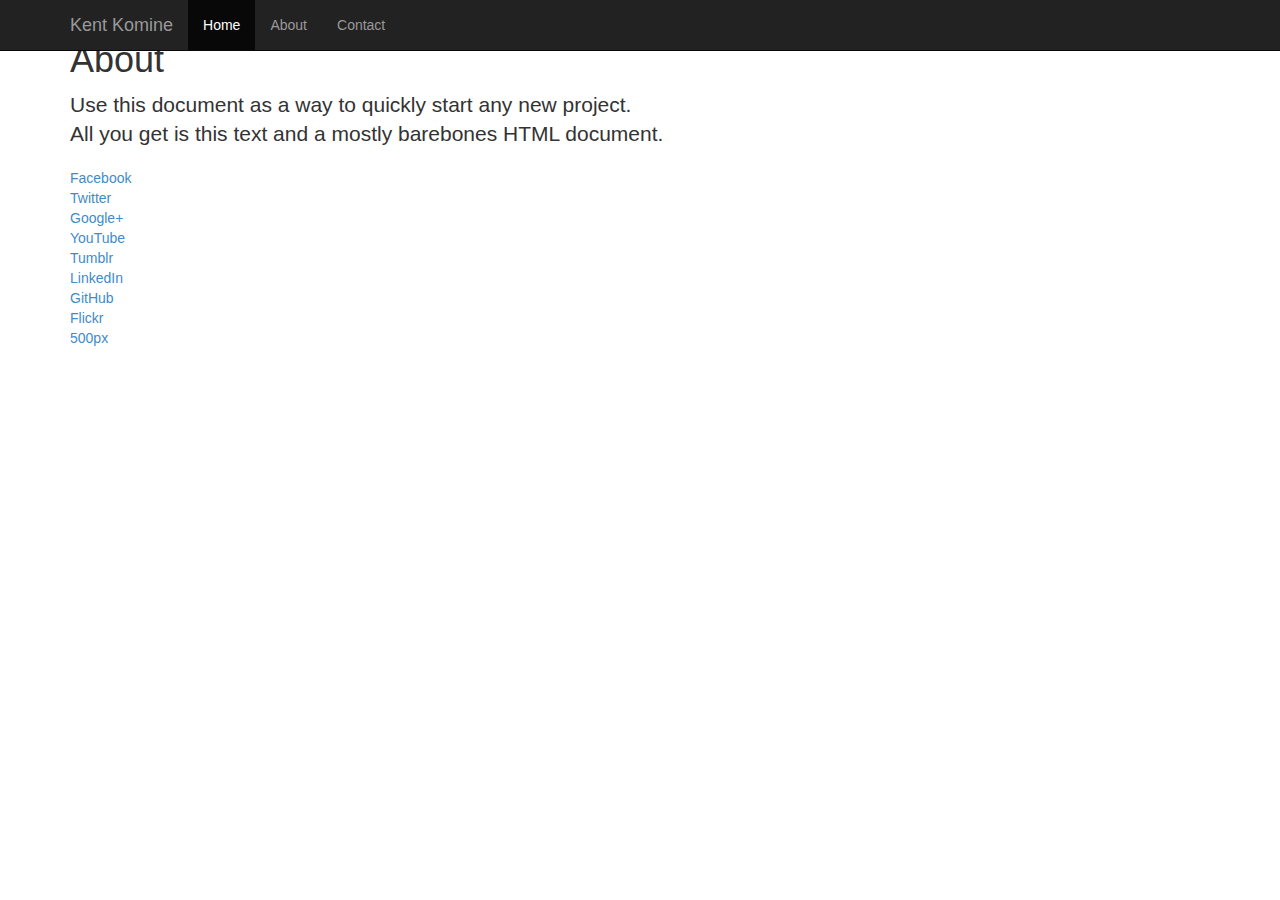
==== about.html @ c2b6abea "Added About and Contact pages" ====
<!DOCTYPE html>
<html lang="en">
  <head>
    <meta charset="utf-8">
    <meta http-equiv="X-UA-Compatible" content="IE=edge">
    <meta name="viewport" content="width=device-width, initial-scale=1">
    <meta name="description" content="">
    <meta name="author" content="">
    <link rel="shortcut icon" href="../../assets/ico/favicon.ico">

    <title>Starter Template for Bootstrap</title>

    <!-- Bootstrap core CSS -->
    <link href="css/bootstrap.min.css" rel="stylesheet">

    <!-- Custom styles for this template -->
    <link href="starter-template.css" rel="stylesheet">

    <!-- Just for debugging purposes. Don't actually copy this line! -->
    <!--[if lt IE 9]><script src="../../assets/js/ie8-responsive-file-warning.js"></script><![endif]-->

    <!-- HTML5 shim and Respond.js IE8 support of HTML5 elements and media queries -->
    <!--[if lt IE 9]>
      <script src="https://oss.maxcdn.com/libs/html5shiv/3.7.0/html5shiv.js"></script>
      <script src="https://oss.maxcdn.com/libs/respond.js/1.4.2/respond.min.js"></script>
    <![endif]-->
  </head>

  <body>

    <div class="navbar navbar-inverse navbar-fixed-top" role="navigation">
      <div class="container">
        <div class="navbar-header">
          <button type="button" class="navbar-toggle" data-toggle="collapse" data-target=".navbar-collapse">
            <span class="sr-only">Toggle navigation</span>
            <span class="icon-bar"></span>
            <span class="icon-bar"></span>
            <span class="icon-bar"></span>
          </button>
          <a class="navbar-brand" href="#">Kent Komine</a>
        </div>
        <div class="collapse navbar-collapse">
          <ul class="nav navbar-nav">
            <li class="active"><a href="#">Home</a></li>
            <li><a href="#about">About</a></li>
            <li><a href="#contact">Contact</a></li>
          </ul>
        </div><!--/.nav-collapse -->
      </div>
    </div>

    <div class="container">

      <div class="starter-template"><br>
        <h1>About</h1>
        <p class="lead">Use this document as a way to quickly start any new project.<br> All you get is this text and a mostly barebones HTML document.</p>
       	<a href="https://www.facebook.com/kent.komine">Facebook</a><br>
       	<a href="https://twitter.com/kentkomine">Twitter</a><br>
       	<a href="https://plus.google.com/+KentKomine/">Google+</a><br>
       	<a href="https://www.youtube.com/user/iKentochan/">YouTube</a><br>
       	<a href="http://kentkomine.tumblr.com/">Tumblr</a><br>
       	<a href="http://www.linkedin.com/in/kentkomine">LinkedIn</a><br>
       	<a href="https://github.com/kentkomine">GitHub</a><br>
       	<a href="http://www.flickr.com/photos/kent-komine/">Flickr</a><br>
       	<a href="http://500px.com/kentkomine">500px</a><br>
      </div>

    </div><!-- /.container -->


    <!-- Bootstrap core JavaScript
    ================================================== -->
    <!-- Placed at the end of the document so the pages load faster -->
    <script src="https://ajax.googleapis.com/ajax/libs/jquery/1.11.0/jquery.min.js"></script>
    <script src="../../dist/js/bootstrap.min.js"></script>
  </body>
</html>
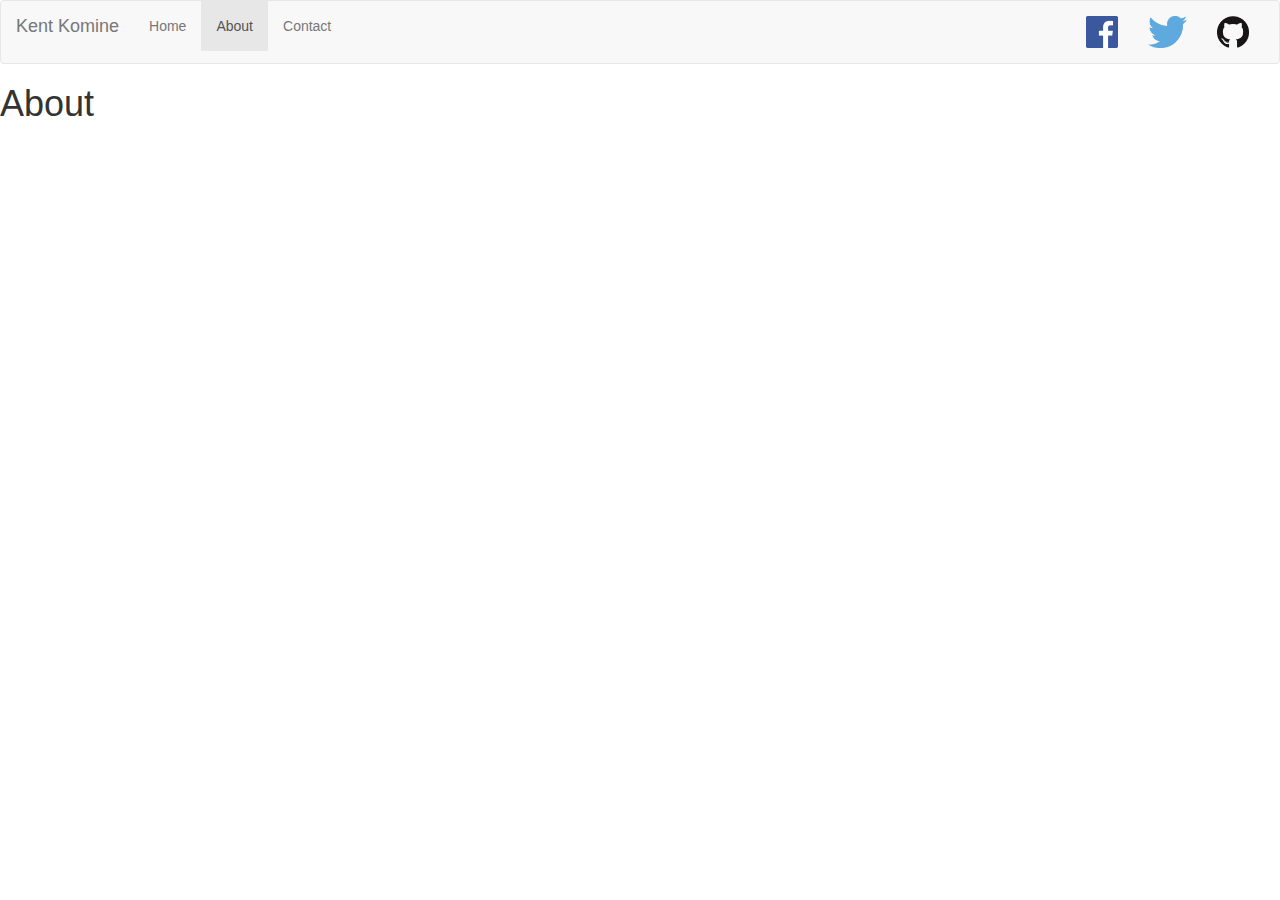
==== commit b0d51309: "Added a few files here and there" ====
--- a/about.html
+++ b/about.html
@@ -1,77 +1,54 @@
 <!DOCTYPE html>
 <html lang="en">
-  <head>
-    <meta charset="utf-8">
-    <meta http-equiv="X-UA-Compatible" content="IE=edge">
-    <meta name="viewport" content="width=device-width, initial-scale=1">
-    <meta name="description" content="">
-    <meta name="author" content="">
-    <link rel="shortcut icon" href="../../assets/ico/favicon.ico">
+	<head>
+    	<meta charset="utf-8">
+    	<meta http-equiv="X-UA-Compatible" content="IE=edge">
+    	<meta name="viewport" content="width=device-width, initial-scale=1">
+    	<title>Kent Komine</title>
 
-    <title>Starter Template for Bootstrap</title>
-
-    <!-- Bootstrap core CSS -->
-    <link href="css/bootstrap.min.css" rel="stylesheet">
-
-    <!-- Custom styles for this template -->
-    <link href="starter-template.css" rel="stylesheet">
-
-    <!-- Just for debugging purposes. Don't actually copy this line! -->
-    <!--[if lt IE 9]><script src="../../assets/js/ie8-responsive-file-warning.js"></script><![endif]-->
-
-    <!-- HTML5 shim and Respond.js IE8 support of HTML5 elements and media queries -->
-    <!--[if lt IE 9]>
-      <script src="https://oss.maxcdn.com/libs/html5shiv/3.7.0/html5shiv.js"></script>
-      <script src="https://oss.maxcdn.com/libs/respond.js/1.4.2/respond.min.js"></script>
-    <![endif]-->
-  </head>
-
-  <body>
-
-    <div class="navbar navbar-inverse navbar-fixed-top" role="navigation">
-      <div class="container">
-        <div class="navbar-header">
-          <button type="button" class="navbar-toggle" data-toggle="collapse" data-target=".navbar-collapse">
-            <span class="sr-only">Toggle navigation</span>
-            <span class="icon-bar"></span>
-            <span class="icon-bar"></span>
-            <span class="icon-bar"></span>
-          </button>
-          <a class="navbar-brand" href="#">Kent Komine</a>
-        </div>
-        <div class="collapse navbar-collapse">
-          <ul class="nav navbar-nav">
-            <li class="active"><a href="#">Home</a></li>
-            <li><a href="#about">About</a></li>
-            <li><a href="#contact">Contact</a></li>
-          </ul>
-        </div><!--/.nav-collapse -->
-      </div>
+    	<!-- Bootstrap -->
+    	<link href="css/bootstrap.min.css" rel="stylesheet">
+    
+  	</head>
+    
+  	<body>
+    	<nav class="navbar navbar-default" role="navigation">
+        <div class="container-fluid">
+	    <div class="navbar-header">
+      	<button type="button" class="navbar-toggle" data-toggle="collapse" data-target="#bs-example-navbar-collapse-1">
+        <span class="sr-only">Toggle navigation</span>
+        <span class="icon-bar"></span>
+        <span class="icon-bar"></span>
+        <span class="icon-bar"></span>
+      </button>
+      <a class="navbar-brand" href="cover.html">Kent Komine</a>
     </div>
 
-    <div class="container">
-
-      <div class="starter-template"><br>
-        <h1>About</h1>
-        <p class="lead">Use this document as a way to quickly start any new project.<br> All you get is this text and a mostly barebones HTML document.</p>
-       	<a href="https://www.facebook.com/kent.komine">Facebook</a><br>
-       	<a href="https://twitter.com/kentkomine">Twitter</a><br>
-       	<a href="https://plus.google.com/+KentKomine/">Google+</a><br>
-       	<a href="https://www.youtube.com/user/iKentochan/">YouTube</a><br>
-       	<a href="http://kentkomine.tumblr.com/">Tumblr</a><br>
-       	<a href="http://www.linkedin.com/in/kentkomine">LinkedIn</a><br>
-       	<a href="https://github.com/kentkomine">GitHub</a><br>
-       	<a href="http://www.flickr.com/photos/kent-komine/">Flickr</a><br>
-       	<a href="http://500px.com/kentkomine">500px</a><br>
-      </div>
-
-    </div><!-- /.container -->
-
-
-    <!-- Bootstrap core JavaScript
-    ================================================== -->
-    <!-- Placed at the end of the document so the pages load faster -->
-    <script src="https://ajax.googleapis.com/ajax/libs/jquery/1.11.0/jquery.min.js"></script>
-    <script src="../../dist/js/bootstrap.min.js"></script>
-  </body>
-</html>
+    <!-- Collect the nav links, forms, and other content for toggling -->
+    <div class="collapse navbar-collapse" id="bs-example-navbar-collapse-1">
+      <ul class="nav navbar-nav">
+        <li><a href="index.html">Home</a></li>
+        <li class="active"><a href="#">About</a></li>
+        <li><a href="contact.html">Contact</a></li>
+      </ul>
+      <ul class="nav navbar-nav navbar-right"> 
+        <li><a target="_blank" href="https://www.facebook.com/kent.komine">
+			<img src="img/facebook_logo.png" alt="Facebook" height="32">
+		</a></li>
+       <li><a target="_blank" href="https://twitter.com/kentkomine">
+			<img src="img/twitter_logo.png" alt="Twitter" height="32">
+		</a></li>
+       <li><a target="_blank" href="https://github.com/kentkomine">
+			<img src="img/github_logo.png" alt="GitHub" height="32">
+		</a></li>
+      </ul>
+    </div>
+  </div>
+</nav>
+    	<h1>About</h1>
+	
+    	
+    	<script src="https://ajax.googleapis.com/ajax/libs/jquery/1.11.0/jquery.min.js"></script>
+    	<script src="js/bootstrap.min.js"></script>
+  	</body>
+</html>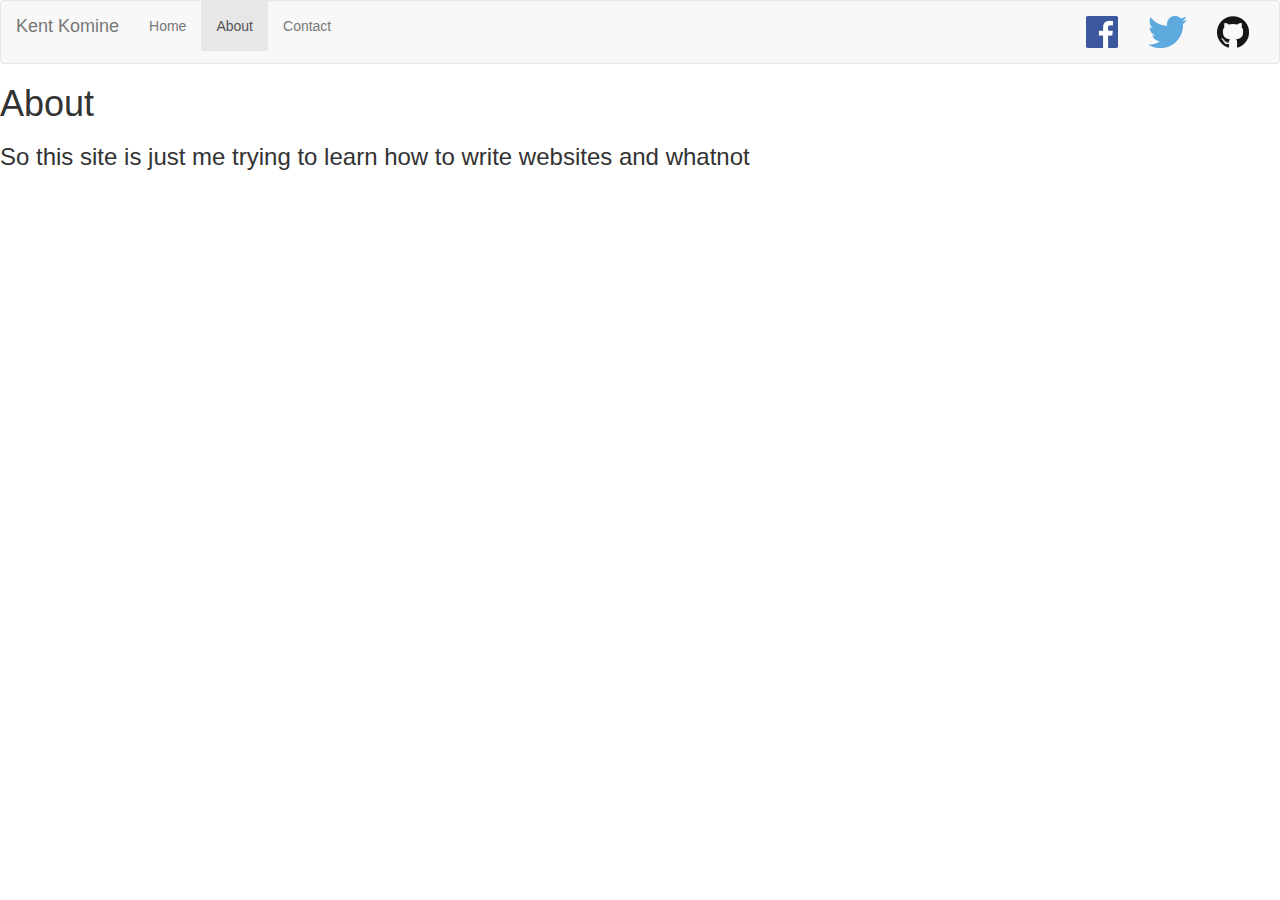
==== commit f86dbcce: "Fixed file names as needed" ====
--- a/about.html
+++ b/about.html
@@ -21,13 +21,13 @@
         <span class="icon-bar"></span>
         <span class="icon-bar"></span>
       </button>
-      <a class="navbar-brand" href="cover.html">Kent Komine</a>
+      <a class="navbar-brand" href="index.html">Kent Komine</a>
     </div>
 
     <!-- Collect the nav links, forms, and other content for toggling -->
     <div class="collapse navbar-collapse" id="bs-example-navbar-collapse-1">
       <ul class="nav navbar-nav">
-        <li><a href="index.html">Home</a></li>
+        <li><a href="home.html">Home</a></li>
         <li class="active"><a href="#">About</a></li>
         <li><a href="contact.html">Contact</a></li>
       </ul>
@@ -46,6 +46,7 @@
   </div>
 </nav>
     	<h1>About</h1>
+        <h3>So this site is just me trying to learn how to write websites and whatnot</h3>
 	
     	
     	<script src="https://ajax.googleapis.com/ajax/libs/jquery/1.11.0/jquery.min.js"></script>
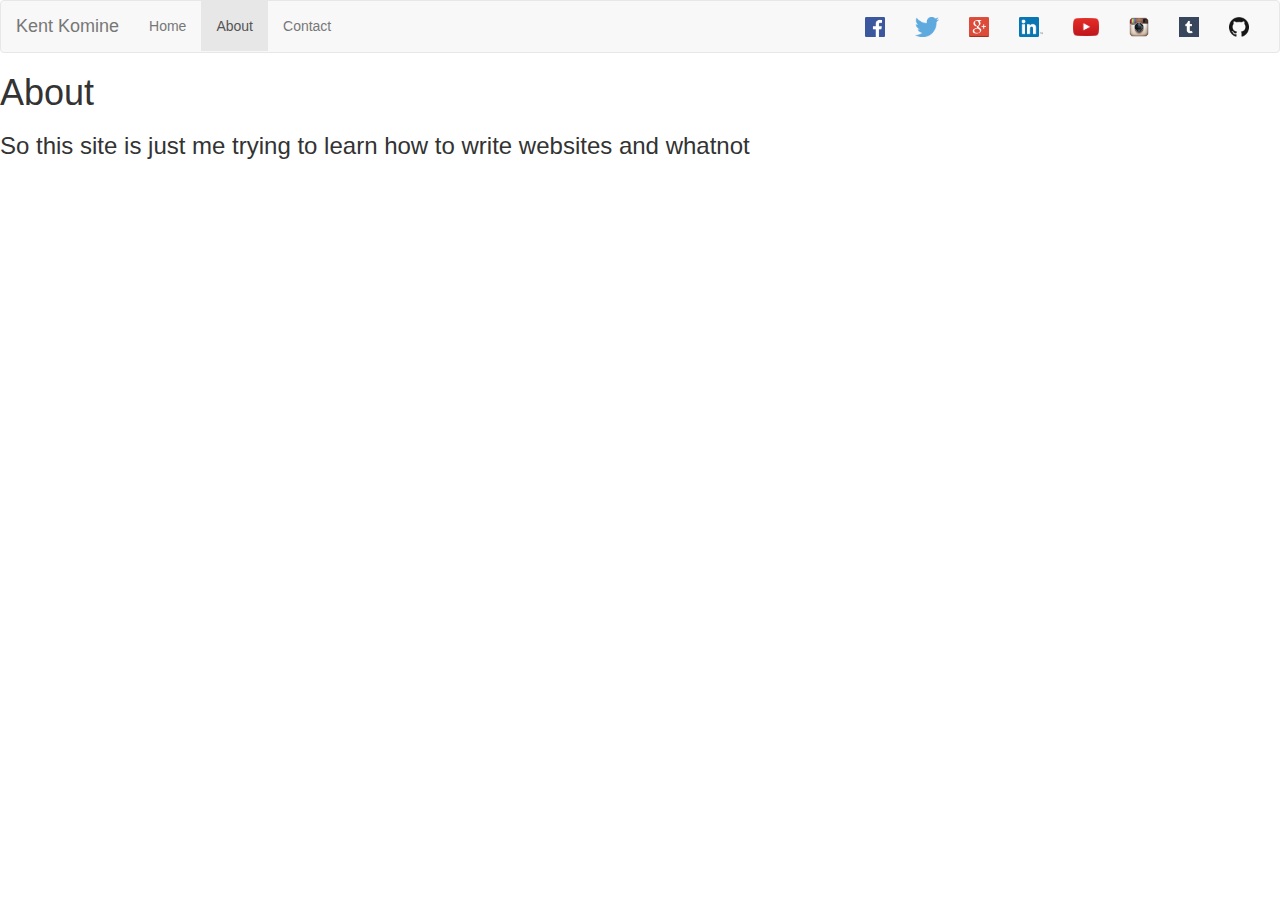
==== commit 9781a479: "Updated" ====
--- a/about.html
+++ b/about.html
@@ -32,15 +32,31 @@
         <li><a href="contact.html">Contact</a></li>
       </ul>
       <ul class="nav navbar-nav navbar-right"> 
-        <li><a target="_blank" href="https://www.facebook.com/kent.komine">
-			<img src="img/facebook_logo.png" alt="Facebook" height="32">
-		</a></li>
-       <li><a target="_blank" href="https://twitter.com/kentkomine">
-			<img src="img/twitter_logo.png" alt="Twitter" height="32">
-		</a></li>
-       <li><a target="_blank" href="https://github.com/kentkomine">
-			<img src="img/github_logo.png" alt="GitHub" height="32">
-		</a></li>
+      
+       <li><a target="_blank" href="https://www.facebook.com/kent.komine">
+                 	<img src="img/facebook_icon.png" alt="Facebook" height="20"></a></li>
+                    
+       				<li><a target="_blank" href="https://twitter.com/kentkomine">
+					<img src="img/twitter_icon.png" alt="Twitter" height="20"></a></li>
+                    
+                  <li><a target="_blank" href="https://plus.google.com/+KentKomine">
+					<img src="img/google+_icon.png" alt="Google+" height="20"></a></li>	
+                    
+                  <li><a target="_blank" href="https://www.linkedin.com/in/kentkomine">
+					<img src="img/linkedin_icon.png" alt="LinkedIn" height="20"></a></li>  
+                    	
+                  <li><a target="_blank" href="https://www.youtube.com/user/iKentochan">
+					<img src="img/youtube_icon.png" alt="YouTube" height="18"></a></li>	
+                    
+                  <li><a target="_blank" href="http://instagram.com/kentkomine">
+                 	<img src="img/instagram_icon.png" alt="Instagram" height="20"></a></li>
+                    
+                  <li><a target="_blank" href="http://kentkomine.tumblr.com">
+                 	<img src="img/tumblr_icon.png" alt="Tumblr" height="20"></a></li>
+                    
+                  <li><a target="_blank" href="https://github.com/kentkomine">
+					<img src="img/github_icon.png" alt="GitHub" height="20"></a></li>
+        
       </ul>
     </div>
   </div>
